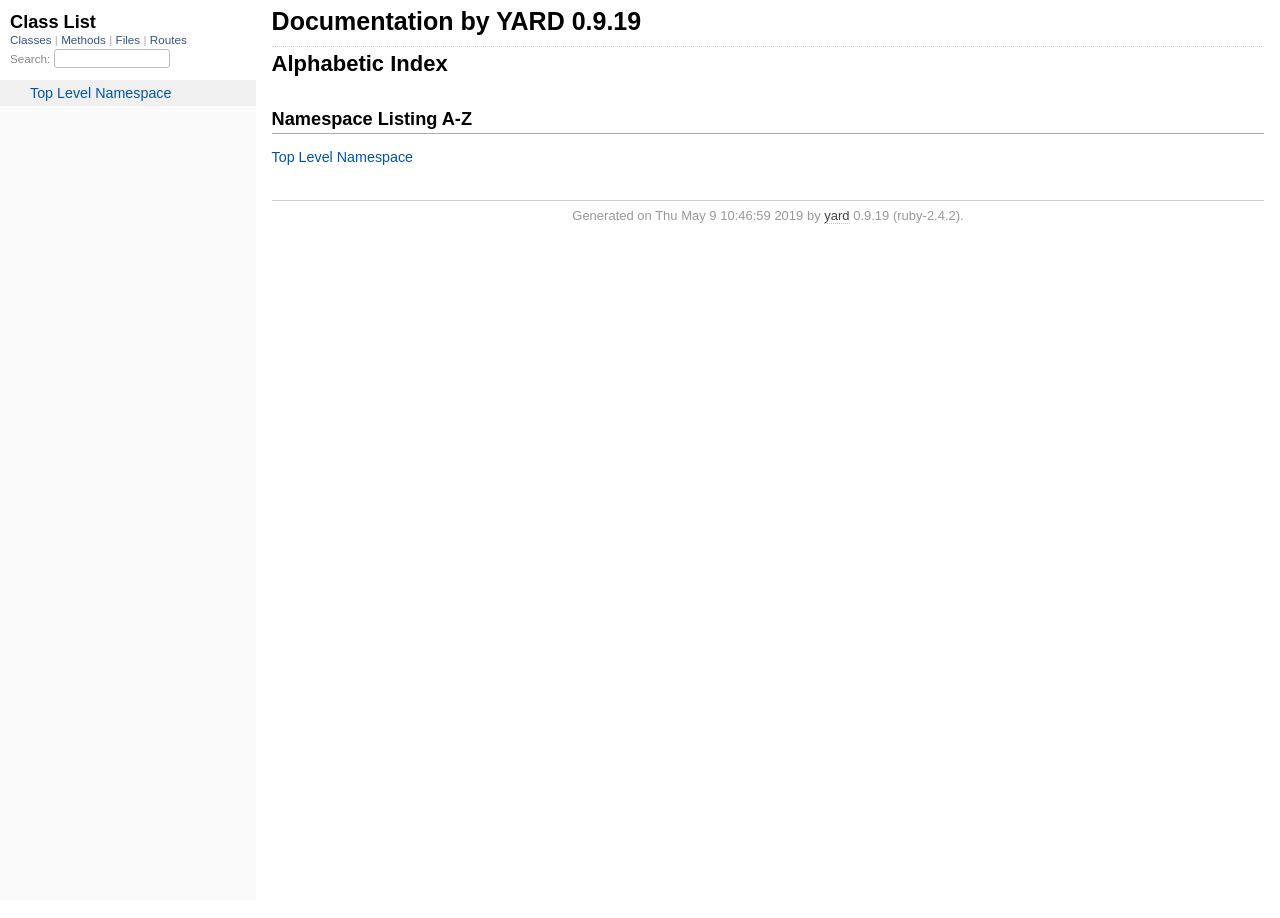
==== events/events 1.0/doc/_index.html @ f628b490 "Some errorfixes" ====
<!DOCTYPE html>
<html>
  <head>
    <meta charset="utf-8">
<meta name="viewport" content="width=device-width, initial-scale=1.0">
<title>
  Documentation by YARD 0.9.19
  
</title>

  <link rel="stylesheet" href="css/style.css" type="text/css" charset="utf-8" />

  <link rel="stylesheet" href="css/common.css" type="text/css" charset="utf-8" />

<script type="text/javascript" charset="utf-8">
  pathId = null;
  relpath = '';
</script>


  <script type="text/javascript" charset="utf-8" src="js/jquery.js"></script>

  <script type="text/javascript" charset="utf-8" src="js/app.js"></script>

  <script type="text/javascript" charset="utf-8" src="js/custom.js"></script>


  </head>
  <body>
    <div class="nav_wrap">
      <iframe id="nav" src="class_list.html?1"></iframe>
      <div id="resizer"></div>
    </div>

    <div id="main" tabindex="-1">
      <div id="header">
        <div id="menu">
  
</div>

        <div id="search">
  
    <a class="full_list_link" id="class_list_link"
        href="class_list.html">

        <svg width="24" height="24">
          <rect x="0" y="4" width="24" height="4" rx="1" ry="1"></rect>
          <rect x="0" y="12" width="24" height="4" rx="1" ry="1"></rect>
          <rect x="0" y="20" width="24" height="4" rx="1" ry="1"></rect>
        </svg>
    </a>
  
</div>
        <div class="clear"></div>
      </div>

      <div id="content"><h1 class="noborder title">Documentation by YARD 0.9.19</h1>
<div id="listing">
  <h1 class="alphaindex">Alphabetic Index</h1>
  
<div class="clear"></div>
<h2>Namespace Listing A-Z</h2>


  <ul class="toplevel"><li><span class='object_link'><a href="top-level-namespace.html" title="Top Level Namespace (root)">Top Level Namespace</a></span></li></ul>



<table>
  <tr>
    <td valign='top' width="33%">
      
    </td>
  </tr>
</table>

</div>

</div>

      <div id="footer">
  Generated on Thu May  9 10:46:59 2019 by
  <a href="http://yardoc.org" title="Yay! A Ruby Documentation Tool" target="_parent">yard</a>
  0.9.19 (ruby-2.4.2).
</div>

    </div>
  </body>
</html>
---- events/events 1.0/doc/css/style.css ----
html {
  width: 100%;
  height: 100%;
}
body {
  font-family: "Lucida Sans", "Lucida Grande", Verdana, Arial, sans-serif;
  font-size: 13px;
  width: 100%;
  margin: 0;
  padding: 0;
  display: flex;
  display: -webkit-flex;
  display: -ms-flexbox;
}

#nav {
  position: relative;
  width: 100%;
  height: 100%;
  border: 0;
  border-right: 1px dotted #eee;
  overflow: auto;
}
.nav_wrap {
  margin: 0;
  padding: 0;
  width: 20%;
  height: 100%;
  position: relative;
  display: flex;
  display: -webkit-flex;
  display: -ms-flexbox;
  flex-shrink: 0;
  -webkit-flex-shrink: 0;
  -ms-flex: 1 0;
}
#resizer {
  position: absolute;
  right: -5px;
  top: 0;
  width: 10px;
  height: 100%;
  cursor: col-resize;
  z-index: 9999;
}
#main {
  flex: 5 1;
  -webkit-flex: 5 1;
  -ms-flex: 5 1;
  outline: none;
  position: relative;
  background: #fff;
  padding: 1.2em;
  padding-top: 0.2em;
}

@media (max-width: 920px) {
  .nav_wrap { width: 100%; top: 0; right: 0; overflow: visible; position: absolute; }
  #resizer { display: none; }
  #nav {
    z-index: 9999;
    background: #fff;
    display: none;
    position: absolute;
    top: 40px;
    right: 12px;
    width: 500px;
    max-width: 80%;
    height: 80%;
    overflow-y: scroll;
    border: 1px solid #999;
    border-collapse: collapse;
    box-shadow: -7px 5px 25px #aaa;
    border-radius: 2px;
  }
}

@media (min-width: 920px) {
  body { height: 100%; overflow: hidden; }
  #main { height: 100%; overflow: auto; }
  #search { display: none; }
}

#main img { max-width: 100%; }
h1 { font-size: 25px; margin: 1em 0 0.5em; padding-top: 4px; border-top: 1px dotted #d5d5d5; }
h1.noborder { border-top: 0px; margin-top: 0; padding-top: 4px; }
h1.title { margin-bottom: 10px; }
h1.alphaindex { margin-top: 0; font-size: 22px; }
h2 {
  padding: 0;
  padding-bottom: 3px;
  border-bottom: 1px #aaa solid;
  font-size: 1.4em;
  margin: 1.8em 0 0.5em;
  position: relative;
}
h2 small { font-weight: normal; font-size: 0.7em; display: inline; position: absolute; right: 0; }
h2 small a {
  display: block;
  height: 20px;
  border: 1px solid #aaa;
  border-bottom: 0;
  border-top-left-radius: 5px;
  background: #f8f8f8;
  position: relative;
  padding: 2px 7px;
}
.clear { clear: both; }
.inline { display: inline; }
.inline p:first-child { display: inline; }
.docstring, .tags, #filecontents { font-size: 15px; line-height: 1.5145em; }
.docstring p > code, .docstring p > tt, .tags p > code, .tags p > tt {
  color: #c7254e; background: #f9f2f4; padding: 2px 4px; font-size: 1em;
  border-radius: 4px;
}
.docstring h1, .docstring h2, .docstring h3, .docstring h4 { padding: 0; border: 0; border-bottom: 1px dotted #bbb; }
.docstring h1 { font-size: 1.2em; }
.docstring h2 { font-size: 1.1em; }
.docstring h3, .docstring h4 { font-size: 1em; border-bottom: 0; padding-top: 10px; }
.summary_desc .object_link a, .docstring .object_link a {
  font-family: monospace; font-size: 1.05em;
  color: #05a; background: #EDF4FA; padding: 2px 4px; font-size: 1em;
  border-radius: 4px;
}
.rdoc-term { padding-right: 25px; font-weight: bold; }
.rdoc-list p { margin: 0; padding: 0; margin-bottom: 4px; }
.summary_desc pre.code .object_link a, .docstring pre.code .object_link a {
  padding: 0px; background: inherit; color: inherit; border-radius: inherit;
}

/* style for <table> */
#filecontents table, .docstring table { border-collapse: collapse; }
#filecontents table th, #filecontents table td,
.docstring table th, .docstring table td { border: 1px solid #ccc; padding: 8px; padding-right: 17px; }
#filecontents table tr:nth-child(odd),
.docstring table tr:nth-child(odd) { background: #eee; }
#filecontents table tr:nth-child(even),
.docstring table tr:nth-child(even) { background: #fff; }
#filecontents table th, .docstring table th { background: #fff; }

/* style for <ul> */
#filecontents li > p, .docstring li > p { margin: 0px; }
#filecontents ul, .docstring ul { padding-left: 20px; }
/* style for <dl> */
#filecontents dl, .docstring dl { border: 1px solid #ccc; }
#filecontents dt, .docstring dt { background: #ddd; font-weight: bold; padding: 3px 5px; }
#filecontents dd, .docstring dd { padding: 5px 0px; margin-left: 18px; }
#filecontents dd > p, .docstring dd > p { margin: 0px; }

.note {
  color: #222;
  margin: 20px 0;
  padding: 10px;
  border: 1px solid #eee;
  border-radius: 3px;
  display: block;
}
.docstring .note {
  border-left-color: #ccc;
  border-left-width: 5px;
}
.note.todo { background: #ffffc5; border-color: #ececaa; }
.note.returns_void { background: #efefef; }
.note.deprecated { background: #ffe5e5; border-color: #e9dada; }
.note.title.deprecated { background: #ffe5e5; border-color: #e9dada; }
.note.private { background: #ffffc5; border-color: #ececaa; }
.note.title { padding: 3px 6px; font-size: 0.9em; font-family: "Lucida Sans", "Lucida Grande", Verdana, Arial, sans-serif; display: inline; }
.summary_signature + .note.title { margin-left: 7px; }
h1 .note.title { font-size: 0.5em; font-weight: normal; padding: 3px 5px; position: relative; top: -3px; text-transform: capitalize; }
.note.title { background: #efefef; }
.note.title.constructor { color: #fff; background: #6a98d6; border-color: #6689d6; }
.note.title.writeonly { color: #fff; background: #45a638; border-color: #2da31d; }
.note.title.readonly { color: #fff; background: #6a98d6; border-color: #6689d6; }
.note.title.private { background: #d5d5d5; border-color: #c5c5c5; }
.note.title.not_defined_here { background: transparent; border: none; font-style: italic; }
.discussion .note { margin-top: 6px; }
.discussion .note:first-child { margin-top: 0; }

h3.inherited {
  font-style: italic;
  font-family: "Lucida Sans", "Lucida Grande", Verdana, Arial, sans-serif;
  font-weight: normal;
  padding: 0;
  margin: 0;
  margin-top: 12px;
  margin-bottom: 3px;
  font-size: 13px;
}
p.inherited {
  padding: 0;
  margin: 0;
  margin-left: 25px;
}

.box_info dl {
  margin: 0;
  border: 0;
  width: 100%;
  font-size: 1em;
  display: flex;
  display: -webkit-flex;
  display: -ms-flexbox;
}
.box_info dl dt {
  flex-shrink: 0;
  -webkit-flex-shrink: 1;
  -ms-flex-shrink: 1;
  width: 100px;
  text-align: right;
  font-weight: bold;
  border: 1px solid #aaa;
  border-width: 1px 0px 0px 1px;
  padding: 6px 0;
  padding-right: 10px;
}
.box_info dl dd {
  flex-grow: 1;
  -webkit-flex-grow: 1;
  -ms-flex: 1;
  max-width: 420px;
  padding: 6px 0;
  padding-right: 20px;
  border: 1px solid #aaa;
  border-width: 1px 1px 0 0;
  overflow: hidden;
  position: relative;
}
.box_info dl:last-child > * {
  border-bottom: 1px solid #aaa;
}
.box_info dl:nth-child(odd) > * { background: #eee; }
.box_info dl:nth-child(even) > * { background: #fff; }
.box_info dl > * { margin: 0; }

ul.toplevel { list-style: none; padding-left: 0; font-size: 1.1em; }
.index_inline_list { padding-left: 0; font-size: 1.1em; }

.index_inline_list li {
  list-style: none;
  display: inline-block;
  padding: 0 12px;
  line-height: 30px;
  margin-bottom: 5px;
}

dl.constants { margin-left: 10px; }
dl.constants dt { font-weight: bold; font-size: 1.1em; margin-bottom: 5px; }
dl.constants.compact dt { display: inline-block; font-weight: normal }
dl.constants dd { width: 75%; white-space: pre; font-family: monospace; margin-bottom: 18px; }
dl.constants .docstring .note:first-child { margin-top: 5px; }

.summary_desc {
  margin-left: 32px;
  display: block;
  font-family: sans-serif;
  font-size: 1.1em;
  margin-top: 8px;
  line-height: 1.5145em;
  margin-bottom: 0.8em;
}
.summary_desc tt { font-size: 0.9em; }
dl.constants .note { padding: 2px 6px; padding-right: 12px; margin-top: 6px; }
dl.constants .docstring { margin-left: 32px; font-size: 0.9em; font-weight: normal; }
dl.constants .tags { padding-left: 32px; font-size: 0.9em; line-height: 0.8em; }
dl.constants .discussion *:first-child { margin-top: 0; }
dl.constants .discussion *:last-child { margin-bottom: 0; }

.method_details { border-top: 1px dotted #ccc; margin-top: 25px; padding-top: 0; }
.method_details.first { border: 0; margin-top: 5px; }
.method_details.first h3.signature { margin-top: 1em; }
p.signature, h3.signature {
  font-size: 1.1em; font-weight: normal; font-family: Monaco, Consolas, Courier, monospace;
  padding: 6px 10px; margin-top: 1em;
  background: #E8F4FF; border: 1px solid #d8d8e5; border-radius: 5px;
}
p.signature tt,
h3.signature tt { font-family: Monaco, Consolas, Courier, monospace; }
p.signature .overload,
h3.signature .overload { display: block; }
p.signature .extras,
h3.signature .extras { font-weight: normal; font-family: sans-serif; color: #444; font-size: 1em; }
p.signature .not_defined_here,
h3.signature .not_defined_here,
p.signature .aliases,
h3.signature .aliases { display: block; font-weight: normal; font-size: 0.9em; font-family: sans-serif; margin-top: 0px; color: #555; }
p.signature .aliases .names,
h3.signature .aliases .names { font-family: Monaco, Consolas, Courier, monospace; font-weight: bold; color: #000; font-size: 1.2em; }

.tags .tag_title { font-size: 1.05em; margin-bottom: 0; font-weight: bold; }
.tags .tag_title tt { color: initial; padding: initial; background: initial; }
.tags ul { margin-top: 5px; padding-left: 30px; list-style: square; }
.tags ul li { margin-bottom: 3px; }
.tags ul .name { font-family: monospace; font-weight: bold; }
.tags ul .note { padding: 3px 6px; }
.tags { margin-bottom: 12px; }

.tags .examples .tag_title { margin-bottom: 10px; font-weight: bold; }
.tags .examples .inline p { padding: 0; margin: 0; font-weight: bold; font-size: 1em; }
.tags .examples .inline p:before { content: "▸"; font-size: 1em; margin-right: 5px; }

.tags .overload .overload_item { list-style: none; margin-bottom: 25px; }
.tags .overload .overload_item .signature {
  padding: 2px 8px;
  background: #F1F8FF; border: 1px solid #d8d8e5; border-radius: 3px;
}
.tags .overload .signature { margin-left: -15px; font-family: monospace; display: block; font-size: 1.1em; }
.tags .overload .docstring { margin-top: 15px; }

.defines { display: none; }

#method_missing_details .notice.this { position: relative; top: -8px; color: #888; padding: 0; margin: 0; }

.showSource { font-size: 0.9em; }
.showSource a, .showSource a:visited { text-decoration: none; color: #666; }

#content a, #content a:visited { text-decoration: none; color: #05a; }
#content a:hover { background: #ffffa5; }

ul.summary {
  list-style: none;
  font-family: monospace;
  font-size: 1em;
  line-height: 1.5em;
  padding-left: 0px;
}
ul.summary a, ul.summary a:visited {
  text-decoration: none; font-size: 1.1em;
}
ul.summary li { margin-bottom: 5px; }
.summary_signature { padding: 4px 8px; background: #f8f8f8; border: 1px solid #f0f0f0; border-radius: 5px; }
.summary_signature:hover { background: #CFEBFF; border-color: #A4CCDA; cursor: pointer; }
.summary_signature.deprecated { background: #ffe5e5; border-color: #e9dada; }
ul.summary.compact li { display: inline-block; margin: 0px 5px 0px 0px; line-height: 2.6em;}
ul.summary.compact .summary_signature { padding: 5px 7px; padding-right: 4px; }
#content .summary_signature:hover a,
#content .summary_signature:hover a:visited {
  background: transparent;
  color: #049;
}

p.inherited a { font-family: monospace; font-size: 0.9em; }
p.inherited { word-spacing: 5px; font-size: 1.2em; }

p.children { font-size: 1.2em; }
p.children a { font-size: 0.9em; }
p.children strong { font-size: 0.8em; }
p.children strong.modules { padding-left: 5px; }

ul.fullTree { display: none; padding-left: 0; list-style: none; margin-left: 0; margin-bottom: 10px; }
ul.fullTree ul { margin-left: 0; padding-left: 0; list-style: none; }
ul.fullTree li { text-align: center; padding-top: 18px; padding-bottom: 12px; background: url([data-uri]) no-repeat top center; }
ul.fullTree li:first-child { padding-top: 0; background: transparent; }
ul.fullTree li:last-child { padding-bottom: 0; }
.showAll ul.fullTree { display: block; }
.showAll .inheritName { display: none; }

#search { position: absolute; right: 12px; top: 0px; z-index: 9000; }
#search a {
  display: block; float: left;
  padding: 4px 8px; text-decoration: none; color: #05a; fill: #05a;
  border: 1px solid #d8d8e5;
  border-bottom-left-radius: 3px; border-bottom-right-radius: 3px;
  background: #F1F8FF;
  box-shadow: -1px 1px 3px #ddd;
}
#search a:hover { background: #f5faff; color: #06b; fill: #06b; }
#search a.active {
  background: #568; padding-bottom: 20px; color: #fff; fill: #fff;
  border: 1px solid #457;
  border-top-left-radius: 5px; border-top-right-radius: 5px;
}
#search a.inactive { color: #999; fill: #999; }
.inheritanceTree, .toggleDefines {
  float: right;
  border-left: 1px solid #aaa;
  position: absolute; top: 0; right: 0;
  height: 100%;
  background: #f6f6f6;
  padding: 5px;
  min-width: 55px;
  text-align: center;
}

#menu { font-size: 1.3em; color: #bbb; }
#menu .title, #menu a { font-size: 0.7em; }
#menu .title a { font-size: 1em; }
#menu .title { color: #555; }
#menu a, #menu a:visited { color: #333; text-decoration: none; border-bottom: 1px dotted #bbd; }
#menu a:hover { color: #05a; }

#footer { margin-top: 15px; border-top: 1px solid #ccc; text-align: center; padding: 7px 0; color: #999; }
#footer a, #footer a:visited { color: #444; text-decoration: none; border-bottom: 1px dotted #bbd; }
#footer a:hover { color: #05a; }

#listing ul.alpha { font-size: 1.1em; }
#listing ul.alpha { margin: 0; padding: 0; padding-bottom: 10px; list-style: none; }
#listing ul.alpha li.letter { font-size: 1.4em; padding-bottom: 10px; }
#listing ul.alpha ul { margin: 0; padding-left: 15px; }
#listing ul small { color: #666; font-size: 0.7em; }

li.r1 { background: #f0f0f0; }
li.r2 { background: #fafafa; }

#content ul.summary li.deprecated .summary_signature a,
#content ul.summary li.deprecated .summary_signature a:visited { text-decoration: line-through; font-style: italic; }

#toc {
  position: relative;
  float: right;
  overflow-x: auto;
  right: -3px;
  margin-left: 20px;
  margin-bottom: 20px;
  padding: 20px; padding-right: 30px;
  max-width: 300px;
  z-index: 5000;
  background: #fefefe;
  border: 1px solid #ddd;
  box-shadow: -2px 2px 6px #bbb;
}
#toc .title { margin: 0; }
#toc ol { padding-left: 1.8em; }
#toc li { font-size: 1.1em; line-height: 1.7em; }
#toc > ol > li { font-size: 1.1em; font-weight: bold; }
#toc ol > ol { font-size: 0.9em; }
#toc ol ol > ol { padding-left: 2.3em; }
#toc ol + li { margin-top: 0.3em; }
#toc.hidden { padding: 10px; background: #fefefe; box-shadow: none; }
#toc.hidden:hover { background: #fafafa; }
#filecontents h1 + #toc.nofloat { margin-top: 0; }
@media (max-width: 560px) {
  #toc {
    margin-left: 0;
    margin-top: 16px;
    float: none;
    max-width: none;
  }
}

/* syntax highlighting */
.source_code { display: none; padding: 3px 8px; border-left: 8px solid #ddd; margin-top: 5px; }
#filecontents pre.code, .docstring pre.code, .source_code pre { font-family: monospace; }
#filecontents pre.code, .docstring pre.code { display: block; }
.source_code .lines { padding-right: 12px; color: #555; text-align: right; }
#filecontents pre.code, .docstring pre.code,
.tags pre.example {
  padding: 9px 14px;
  margin-top: 4px;
  border: 1px solid #e1e1e8;
  background: #f7f7f9;
  border-radius: 4px;
  font-size: 1em;
  overflow-x: auto;
  line-height: 1.2em;
}
pre.code { color: #000; tab-size: 2; }
pre.code .info.file { color: #555; }
pre.code .val { color: #036A07; }
pre.code .tstring_content,
pre.code .heredoc_beg, pre.code .heredoc_end,
pre.code .qwords_beg, pre.code .qwords_end, pre.code .qwords_sep,
pre.code .words_beg, pre.code .words_end, pre.code .words_sep,
pre.code .qsymbols_beg, pre.code .qsymbols_end, pre.code .qsymbols_sep,
pre.code .symbols_beg, pre.code .symbols_end, pre.code .symbols_sep,
pre.code .tstring, pre.code .dstring { color: #036A07; }
pre.code .fid, pre.code .rubyid_new, pre.code .rubyid_to_s,
pre.code .rubyid_to_sym, pre.code .rubyid_to_f,
pre.code .dot + pre.code .id,
pre.code .rubyid_to_i pre.code .rubyid_each { color: #0085FF; }
pre.code .comment { color: #0066FF; }
pre.code .const, pre.code .constant { color: #585CF6; }
pre.code .label,
pre.code .symbol { color: #C5060B; }
pre.code .kw,
pre.code .rubyid_require,
pre.code .rubyid_extend,
pre.code .rubyid_include { color: #0000FF; }
pre.code .ivar { color: #318495; }
pre.code .gvar,
pre.code .rubyid_backref,
pre.code .rubyid_nth_ref { color: #6D79DE; }
pre.code .regexp, .dregexp { color: #036A07; }
pre.code a { border-bottom: 1px dotted #bbf; }
/* inline code */
*:not(pre) > code {
	padding: 1px 3px 1px 3px;
	border: 1px solid #E1E1E8;
	background: #F7F7F9;
	border-radius: 4px;
}

/* Color fix for links */
#content .summary_desc pre.code .id > .object_link a, /* identifier */
#content .docstring pre.code .id > .object_link a { color: #0085FF; }
#content .summary_desc pre.code .const > .object_link a, /* constant */
#content .docstring pre.code .const > .object_link a { color: #585CF6; }
---- events/events 1.0/doc/css/common.css ----
/* Override this file with custom rules */
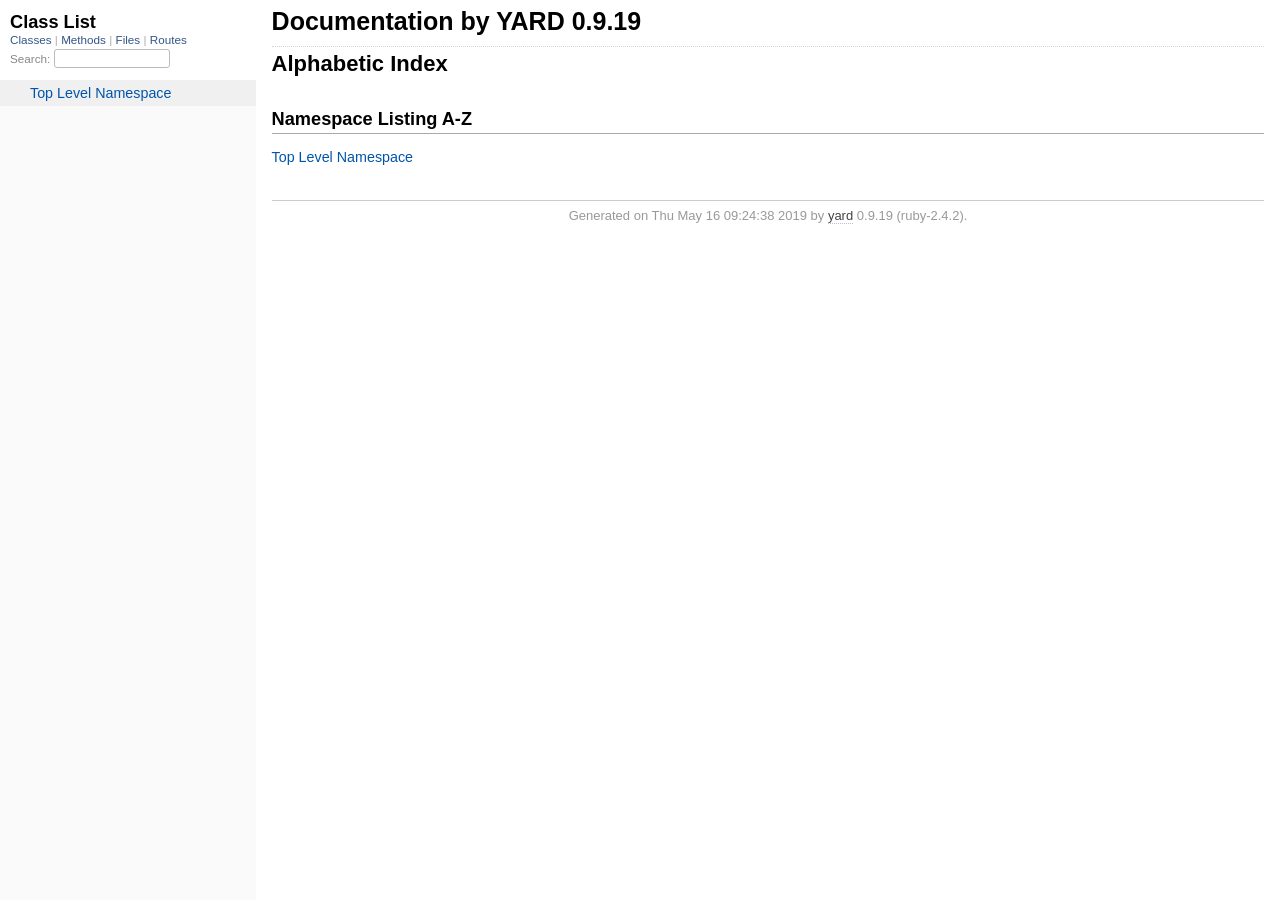
==== commit 8dc40871: "Some errorfixes" ====
--- a/events/events 1.0/doc/_index.html
+++ b/events/events 1.0/doc/_index.html
@@ -79,7 +79,7 @@
 </div>
 
       <div id="footer">
-  Generated on Thu May  9 10:46:59 2019 by
+  Generated on Thu May 16 09:24:38 2019 by
   <a href="http://yardoc.org" title="Yay! A Ruby Documentation Tool" target="_parent">yard</a>
   0.9.19 (ruby-2.4.2).
 </div>
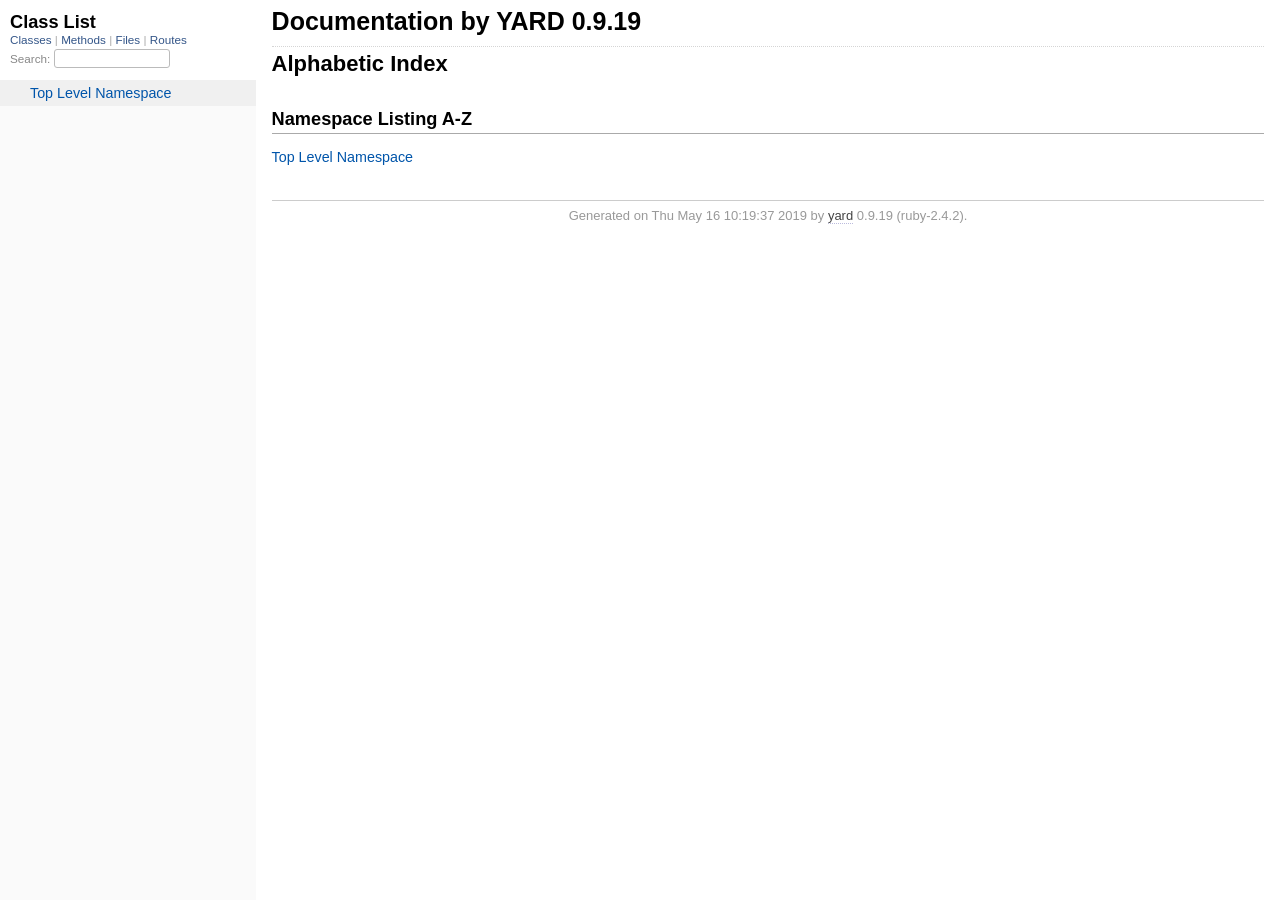
==== commit 3610ec9f: "Everything is now documented" ====
--- a/events/events 1.0/doc/_index.html
+++ b/events/events 1.0/doc/_index.html
@@ -79,7 +79,7 @@
 </div>
 
       <div id="footer">
-  Generated on Thu May 16 09:24:38 2019 by
+  Generated on Thu May 16 10:19:37 2019 by
   <a href="http://yardoc.org" title="Yay! A Ruby Documentation Tool" target="_parent">yard</a>
   0.9.19 (ruby-2.4.2).
 </div>
